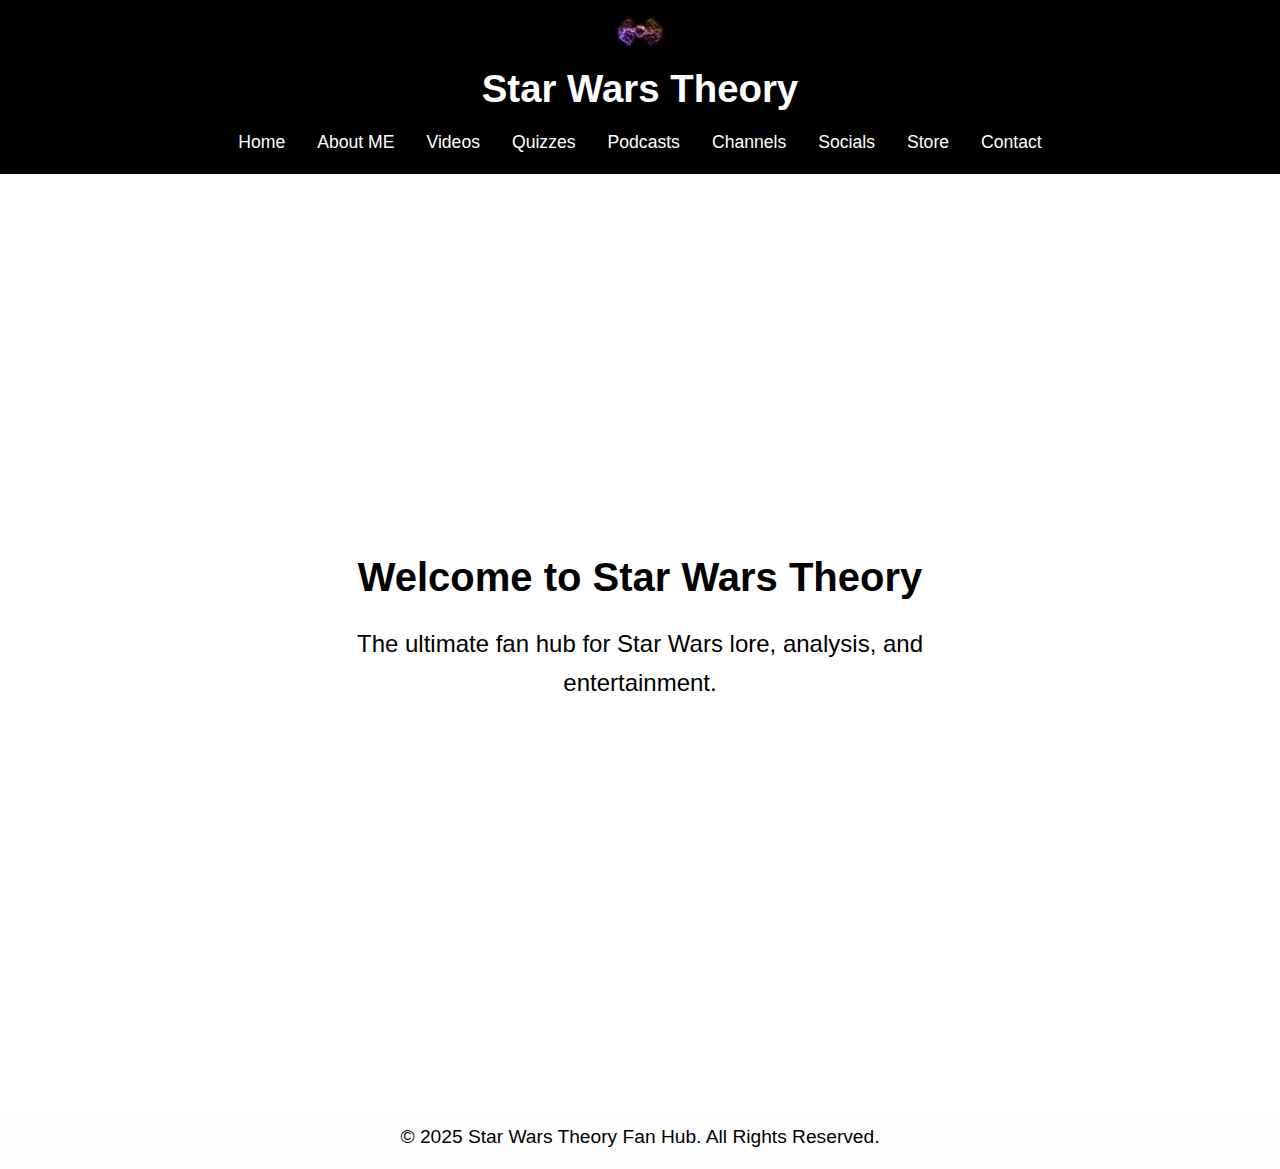
==== index.html @ 6c7350fe "done" ====
<!DOCTYPE html>
<html lang="en">
<head>
  <meta charset="UTF-8">
  <meta name="viewport" content="width=device-width, initial-scale=1.0">
  <title>Star Wars Theory - Home</title>
  <link rel="stylesheet" href="css/styles.css">
</head>
<body>
  <header class="main-header">
    <div class="logo">
      <img src="image/space-ship.jpg" alt="Star Wars Tie Fighter" style="width: 5%">
      <h1>Star Wars Theory</h1>
    </div>
    <nav class="main-nav">
      <ul>
        <li><a href="index.html">Home</a></li>
        <li><a href="about-Me.html">About ME</a></li>
        <li><a href="video.html">Videos</a></li>
        <li><a href="quizzes.html" class="active">Quizzes</a></li>
        <li><a href="podcasts.html">Podcasts</a></li>
        <li><a href="channels.html">Channels</a></li>
        <li><a href="socials.html">Socials</a></li>
        <li><a href="store.html">Store</a></li>
        <li><a href="contact.html">Contact</a></li>
      </ul>
    </nav>
  </header>

  <section class="hero">
    <h2>Welcome to Star Wars Theory</h2>
    <p>The ultimate fan hub for Star Wars lore, analysis, and entertainment.</p>
  </section>

  <footer class="main-footer">
    <p>© 2025 Star Wars Theory Fan Hub. All Rights Reserved.</p>
  </footer>
</body>
</html>
---- css/styles.css ----
/* General Reset */
* {
    margin: 0;
    padding: 0;
    box-sizing: border-box;
  }
  
  body {
    font-family: 'Arial', sans-serif;
    line-height: 1.6;
    color: #000000;
    background-color: #ffffff;
    padding: 0;
    margin: 0;
}
  /* styles.css */

.logo img {
  width: 5%; /* Reduce the image width by 5% */
}
  /* Header */
  .main-header {
    background: #000;
    color: #ffffff;
    padding: 1rem 0;
    text-align: center;
    position: sticky;
    top: 0;
    z-index: 1000;
  }
  
  .main-header .logo h1 {
    margin: 0 1rem;
  }
  
  .main-nav ul {
    display: flex;
    justify-content: center;
    list-style: none;
    margin-top: 0.5rem;
  }
  
  .main-nav ul li {
    margin: 0 1rem;
  }
  
  .main-nav ul li a {
    color: #fff;
    text-decoration: none;
    font-size: 1.1rem;
    transition: color 0.3s ease-in-out;
  }
  
  .main-nav ul li a:hover {
    color: #f31212;
  }
  
  /* Footer */
  .main-footer {
    background: #fffefe;
    color: #000000;
    text-align: center;
    padding: 1rem 0;
    margin-top: 2rem;
  }
  
  .main-footer p {
    margin: 0;
  }
  
  /* Section Styling */
  .content {
    padding: 2rem;
    max-width: 1200px;
    margin: auto;
    background: #fff;
    border-radius: 8px;
    box-shadow: 0 2px 5px rgba(0, 0, 0, 0.1);
  }
  
  h2 {
    margin-bottom: 1rem;
    font-size: 2rem;
    text-align: center;
    color: #000000;
  }
  /* Hero Section */
.hero {
  display: flex;
  flex-direction: column;
  justify-content: center;
  align-items: center;
  text-align: center;
  height: 100vh; /* Full viewport height */
  background-color: #ffffff; /* Add a background color for contrast */
  color: #000000; /* Text color */
}

.hero h2 {
  font-size: 2.5rem;
  margin-bottom: 1rem;
}

.hero p {
  font-size: 1.5rem;
  max-width: 400px;
  margin: 0 auto; /* Center the text within the container */
}

  /* Video Page Specific */
  .video-grid {
    display: grid;
    grid-template-columns: repeat(auto-fit, minmax(300px, 1fr));
    gap: 1.5rem;
    margin-top: 1.5rem;
  }
  
  .video {
    background: #ffffff;
    padding: 1rem;
    border-radius: 8px;
    text-align: center;
    box-shadow: 0 1px 4px rgba(0, 0, 0, 0.1);
  }
  
  .video h3 {
    margin-bottom: 1rem;
    font-size: 1.2rem;
    color: #555;
  }
  
  iframe {
    width: 100%;
    height: 200px;
    border: none;
    border-radius: 4px;
  }
  
  /* Contact Page Specific */
  form {
    display: flex;
    flex-direction: column;
    gap: 1rem;
    margin-top: 2rem;
  }
  
  form label {
    font-size: 1rem;
    color: #555;
  }
  
  form input,
  form textarea,
  form button {
    width: 100%;
    padding: 0.75rem;
    border: 1px solid #ccc;
    border-radius: 4px;
    font-size: 1rem;
  }
  
  form textarea {
    resize: vertical;
  }
  
  form button {
    background: #000;
    color: #fff;
    cursor: pointer;
    transition: background 0.3s ease-in-out;
  }
  
  form button:hover {
    background: #510361;
  }
  
  /* Podcast Page Specific */
  ul {
    list-style: none;
    padding: 0;
  }
  
  ul li {
    margin: 0.5rem 0;
    font-size: 1.2rem;
  }
  
  ul li a {
    color: #007bff;
    text-decoration: none;
    transition: color 0.3s ease-in-out;
  }
  
  ul li a:hover {
    color: #5d056c;
  }
  
/* Channels Page */
.channel-grid {
  display: grid;
  grid-template-columns: repeat(auto-fit, minmax(300px, 1fr));
  gap: 1.5rem;
  margin-top: 2rem;
}

.channel {
  background: #e8e8e8;
  padding: 1rem;
  border-radius: 8px;
  text-align: center;
  box-shadow: 0 1px 4px rgba(0, 0, 0, 0.1);
}

.channel h3 {
  margin-bottom: 0.5rem;
  font-size: 1.5rem;
  color: #444;
}

.channel p {
  margin-bottom: 1rem;
  font-size: 1rem;
  color: #555;
}

.channel a {
  display: inline-block;
  margin-top: 0.5rem;
  padding: 0.5rem 1rem;
  background: #000;
  color: #fff;
  text-decoration: none;
  border-radius: 4px;
  font-size: 1rem;
  transition: background 0.3s ease-in-out;
}

.channel a:hover {
  background: #f39c12;
}
/* Socials Page */
.social-grid {
  display: grid;
  grid-template-columns: repeat(auto-fit, minmax(300px, 1fr));
  gap: 1.5rem;
  margin-top: 2rem;
}

.social {
  background: #e8e8e8;
  padding: 1rem;
  border-radius: 8px;
  text-align: center;
  box-shadow: 0 1px 4px rgba(0, 0, 0, 0.1);
}

.social h3 {
  margin-bottom: 0.5rem;
  font-size: 1.5rem;
  color: #444;
}

.social p {
  margin-bottom: 1rem;
  font-size: 1rem;
  color: #555;
}

.social a {
  display: inline-flex;
  align-items: center;
  justify-content: center;
  margin-top: 0.5rem;
  padding: 0.5rem 1rem;
  background: #000;
  color: #fff;
  text-decoration: none;
  border-radius: 4px;
  font-size: 1rem;
  transition: background 0.3s ease-in-out;
}

.social a:hover {
  background: #f39c12;
}

.social-icon {
  width: 24px;
  height: 24px;
  margin-right: 8px;
}
/* Store Page */
.store-section {
  text-align: center;
  margin-top: 2rem;
}

.store-image {
  max-width: 100%;
  height: auto;
  border-radius: 8px;
  margin-bottom: 1.5rem;
  box-shadow: 0 2px 6px rgba(0, 0, 0, 0.2);
}

.store-button {
  display: inline-block;
  padding: 1rem 2rem;
  background-color: #000;
  color: #fff;
  font-size: 1.2rem;
  text-decoration: none;
  border-radius: 4px;
  transition: background-color 0.3s ease-in-out;
}

.store-button:hover {
  background-color: #f39c12;
}
.quiz-category {
  margin-top: 30px;
  padding: 20px;
  background-color: #242424;
  border-radius: 10px;
}

.quiz-category h3 {
  font-size: 1.8rem;
  margin-bottom: 20px;
  color: #f4f4f4;
}

.quiz-list {
  display: flex;
  flex-wrap: wrap;
  gap: 20px;
  justify-content: center;
}

.quiz-item {
  background-color: #292929;
  border-radius: 10px;
  padding: 15px;
  width: 300px;
  text-align: left;
  box-shadow: 0 4px 8px rgba(0, 0, 0, 0.5);
}

.quiz-item h4 {
  margin-bottom: 10px;
  font-size: 1.4rem;
}

.quiz-item p {
  margin-bottom: 15px;
}

.quiz-button {
  display: inline-block;
  padding: 10px 20px;
  color: #fff;
  background-color: #0078d4;
  text-decoration: none;
  border-radius: 5px;
  transition: background-color 0.3s;
}

.quiz-button:hover {
  background-color: #005bb5;
}


/* Mobile (iPhones, width <= 480px) */
@media (max-width: 480px) {
  body {
    font-size: 0.9rem; /* Slightly smaller base font size */
  }

  .main-nav ul {
    flex-direction: column;
    align-items: center;
  }

  .main-nav ul li {
    margin: 0.3rem 0; /* Adjust spacing for tighter screens */
  }
  .main-header .logo h1 {
    font-size: 1.5rem; /* Reduce logo font size for iPhone */
  }

  .main-nav ul li a {
    font-size: 1rem; /* Adjust font size for navbar links */
  }

  .hero {
    height: auto; /* Adjust height for smaller screens */
    padding: 1rem;
  }

  .hero p {
    font-size: 1rem; /* Adjust text size */
    max-width: 90%; /* Fit content within the viewport */
  }

  .video-grid, .channel-grid, .social-grid {
    grid-template-columns: 1fr; /* Single-column layout */
  }
}

/* Tablet (iPads, width <= 768px) */
@media (max-width: 768px) {
  body {
    font-size: 1rem; /* Adjust font size for medium screens */
  }
  .main-nav ul {
    flex-direction: column; /* Stack links vertically */
    align-items: center;
    padding: 0; /* Remove extra padding */
  }

  .main-nav ul li {
    margin: 0.5rem 0; /* Add spacing between stacked links */
  }

  .main-header {
    padding: 0.5rem 0; /* Reduce padding for smaller screens */
  }
  .hero p {
    font-size: 1.2rem; /* Slightly larger text */
    max-width: 80%; /* Allow more width for content */
  }

  .video-grid, .channel-grid, .social-grid {
    grid-template-columns: repeat(2, 1fr); /* Two-column layout */
  }
}

/* Desktop (width >= 1024px) */
@media (min-width: 1024px) {
  body {
    font-size: 1.2rem; /* Larger font size for desktops */
  }

  .main-nav ul {
    justify-content: center; /* Center navigation links */
  }

  .hero {
    height: 100vh; /* Full viewport height */
    padding: 2rem; /* Add extra padding for spacious layout */
  }

  .hero p {
    font-size: 1.5rem; /* Larger text for readability */
    max-width: 600px; /* Widen content */
  }

  .video-grid, .channel-grid, .social-grid {
    grid-template-columns: repeat(3, 1fr); /* Three-column layout */
  }
}
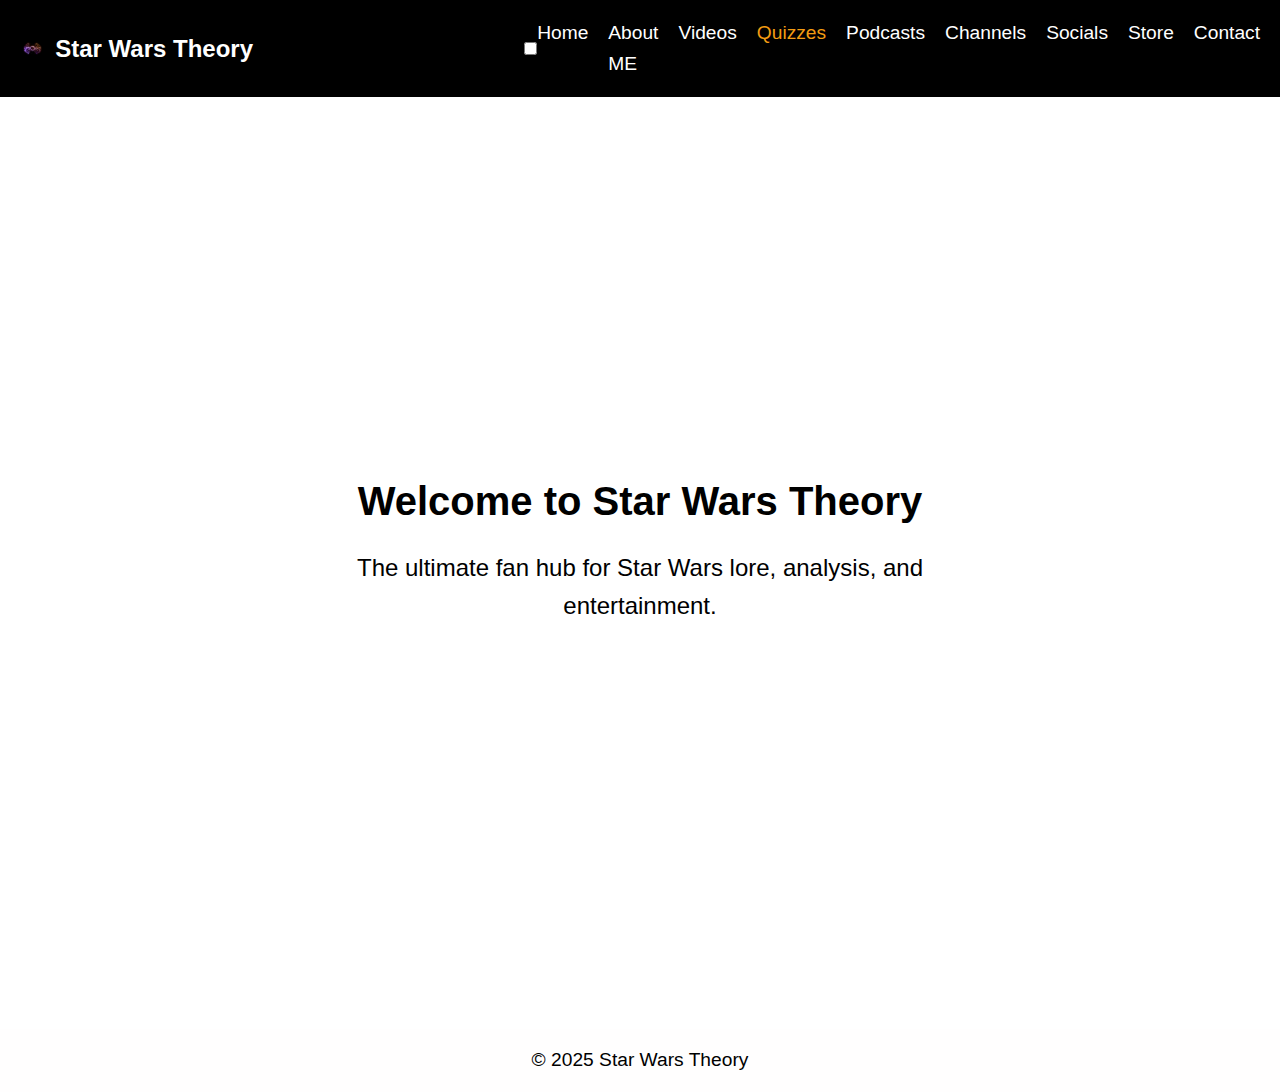
==== commit a5e80a98: "done" ====
--- a/index.html
+++ b/index.html
@@ -12,8 +12,14 @@
       <img src="image/space-ship.jpg" alt="Star Wars Tie Fighter" style="width: 5%">
       <h1>Star Wars Theory</h1>
     </div>
+    <input type="checkbox" id="menu-toggle" class="menu-toggle">
+    <label for="menu-toggle" class="hamburger">
+      <span></span>
+      <span></span>
+      <span></span>
+    </label>
     <nav class="main-nav">
-      <ul>
+      <ul class="nav-links">
         <li><a href="index.html">Home</a></li>
         <li><a href="about-Me.html">About ME</a></li>
         <li><a href="video.html">Videos</a></li>
@@ -26,6 +32,7 @@
       </ul>
     </nav>
   </header>
+  
 
   <section class="hero">
     <h2>Welcome to Star Wars Theory</h2>
@@ -33,7 +40,7 @@
   </section>
 
   <footer class="main-footer">
-    <p>© 2025 Star Wars Theory Fan Hub. All Rights Reserved.</p>
+    <p>© 2025 Star Wars Theory</p>
   </footer>
 </body>
 </html>
--- a/css/styles.css
+++ b/css/styles.css
@@ -15,44 +15,61 @@
 }
   /* styles.css */
 
-.logo img {
-  width: 5%; /* Reduce the image width by 5% */
-}
-  /* Header */
   .main-header {
-    background: #000;
-    color: #ffffff;
-    padding: 1rem 0;
-    text-align: center;
-    position: sticky;
-    top: 0;
-    z-index: 1000;
-  }
-  
-  .main-header .logo h1 {
-    margin: 0 1rem;
-  }
-  
-  .main-nav ul {
-    display: flex;
-    justify-content: center;
+    display: flex;
+    justify-content: space-between;
+    align-items: center;
+    padding: 10px 20px;
+    background-color: #000;
+    color: #fff;
+    position: relative;
+  }
+  
+  .logo {
+    display: flex;
+    align-items: center;
+  }
+  
+  .logo h1 {
+    margin-left: 10px;
+    font-size: 1.5rem;
+  }
+  
+  /* Hamburger Menu */
+  .hamburger {
+    display: none;
+    flex-direction: column;
+    cursor: pointer;
+    gap: 5px;
+  }
+  
+  .hamburger span {
+    width: 25px;
+    height: 3px;
+    background-color: #fff;
+    transition: all 0.3s ease;
+  }
+  
+  /* Navigation Links */
+  .main-nav {
+    display: flex;
+  }
+  
+  .nav-links {
+    display: flex;
+    gap: 20px;
     list-style: none;
-    margin-top: 0.5rem;
-  }
-  
-  .main-nav ul li {
-    margin: 0 1rem;
-  }
-  
-  .main-nav ul li a {
+  }
+  
+  .nav-links a {
     color: #fff;
     text-decoration: none;
-    font-size: 1.1rem;
-    transition: color 0.3s ease-in-out;
-  }
-  
-  .main-nav ul li a:hover {
-    color: #f31212;
+    transition: color 0.3s ease;
+  }
+  
+  .nav-links a:hover,
+  .nav-links .active {
+    color: #f39c12;
   }
   
   /* Footer */
@@ -320,7 +337,7 @@
 .quiz-category {
   margin-top: 30px;
   padding: 20px;
-  background-color: #242424;
+  background-color: #8c03b6;
   border-radius: 10px;
 }
 
@@ -338,12 +355,12 @@
 }
 
 .quiz-item {
-  background-color: #292929;
+  background-color: #fab906;
   border-radius: 10px;
   padding: 15px;
   width: 300px;
   text-align: left;
-  box-shadow: 0 4px 8px rgba(0, 0, 0, 0.5);
+  box-shadow: 0 4px 8px rgba(211, 124, 18, 0.5);
 }
 
 .quiz-item h4 {
@@ -359,14 +376,14 @@
   display: inline-block;
   padding: 10px 20px;
   color: #fff;
-  background-color: #0078d4;
+  background-color: #d44e00;
   text-decoration: none;
   border-radius: 5px;
   transition: background-color 0.3s;
 }
 
 .quiz-button:hover {
-  background-color: #005bb5;
+  background-color: #7d0f0d;
 }
 
 
@@ -406,34 +423,38 @@
     grid-template-columns: 1fr; /* Single-column layout */
   }
 }
-
-/* Tablet (iPads, width <= 768px) */
-@media (max-width: 768px) {
-  body {
-    font-size: 1rem; /* Adjust font size for medium screens */
-  }
-  .main-nav ul {
-    flex-direction: column; /* Stack links vertically */
-    align-items: center;
-    padding: 0; /* Remove extra padding */
-  }
-
-  .main-nav ul li {
-    margin: 0.5rem 0; /* Add spacing between stacked links */
-  }
-
-  .main-header {
-    padding: 0.5rem 0; /* Reduce padding for smaller screens */
-  }
-  .hero p {
-    font-size: 1.2rem; /* Slightly larger text */
-    max-width: 80%; /* Allow more width for content */
-  }
-
-  .video-grid, .channel-grid, .social-grid {
-    grid-template-columns: repeat(2, 1fr); /* Two-column layout */
-  }
-}
+/* Responsive Styling */
+@media screen and (max-width: 768px) {
+  .hamburger {
+    display: flex;
+  }
+
+  .main-nav {
+    display: none;
+    position: absolute;
+    top: 60px;
+    right: 0;
+    width: 100%;
+    background-color: #111;
+    flex-direction: column;
+  }
+
+  .nav-links {
+    flex-direction: column;
+    gap: 0;
+  }
+
+  .nav-links li {
+    border-bottom: 1px solid #333;
+    text-align: center;
+    padding: 10px 0;
+  }
+
+  .menu-toggle:checked + .hamburger + .main-nav {
+    display: flex;
+  }
+}
+
 
 /* Desktop (width >= 1024px) */
 @media (min-width: 1024px) {
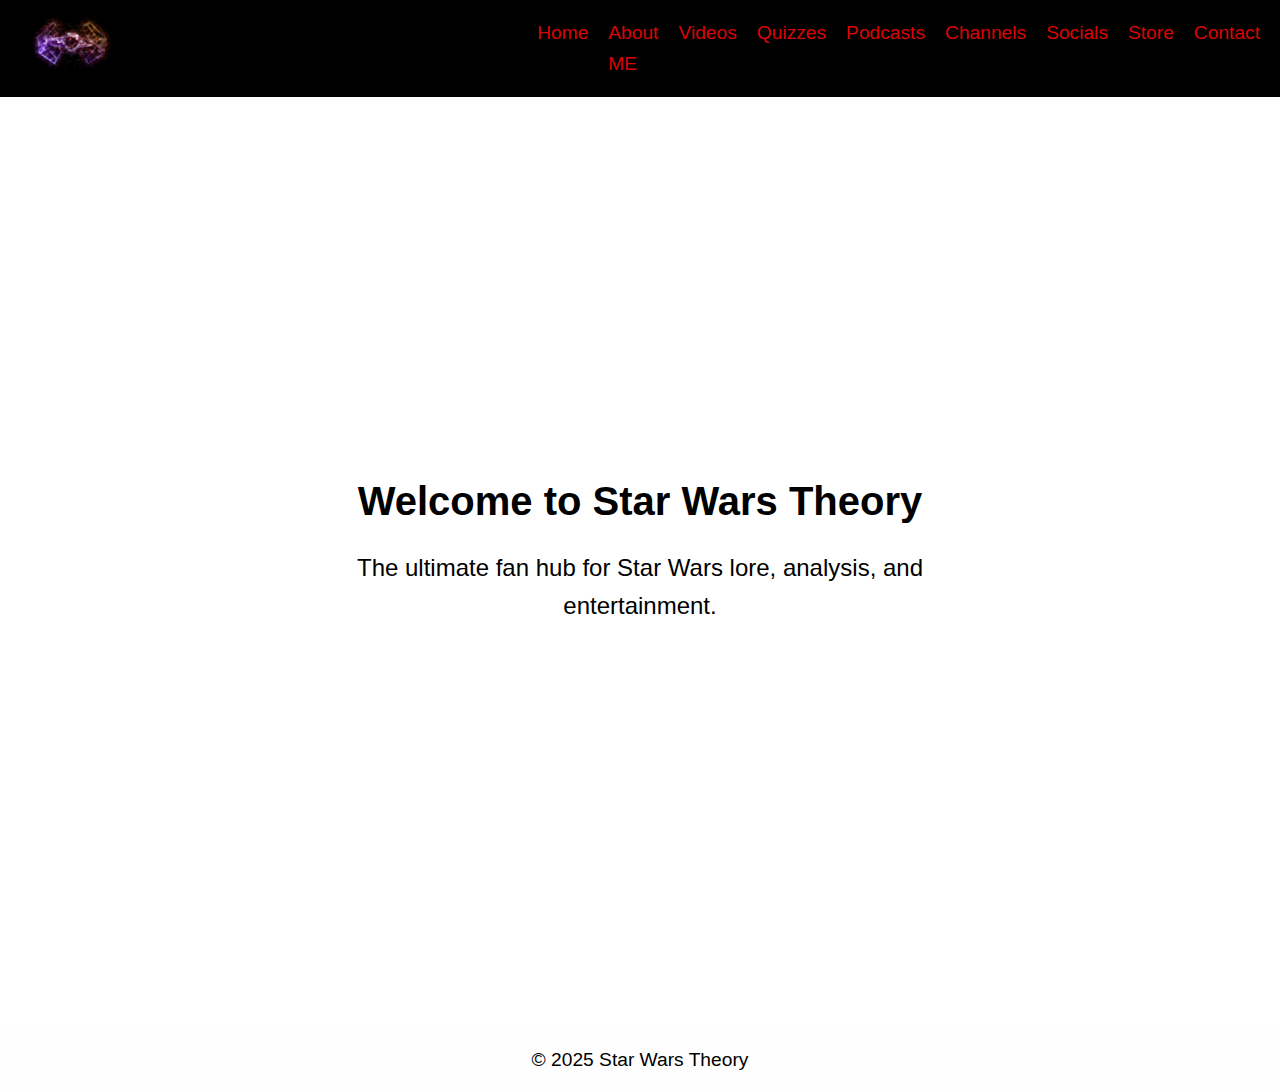
==== commit 01321279: "done" ====
--- a/index.html
+++ b/index.html
@@ -9,8 +9,7 @@
 <body>
   <header class="main-header">
     <div class="logo">
-      <img src="image/space-ship.jpg" alt="Star Wars Tie Fighter" style="width: 5%">
-      <h1>Star Wars Theory</h1>
+      <img src="image/space-ship.jpg" alt="Star Wars Tie Fighter" style="width: 20%">
     </div>
     <input type="checkbox" id="menu-toggle" class="menu-toggle">
     <label for="menu-toggle" class="hamburger">
@@ -20,25 +19,22 @@
     </label>
     <nav class="main-nav">
       <ul class="nav-links">
-        <li><a href="index.html">Home</a></li>
-        <li><a href="about-Me.html">About ME</a></li>
-        <li><a href="video.html">Videos</a></li>
+        <li><a href="index.html" class="current">Home</a></li>
+        <li><a href="about-Me.html"class="active">About ME</a></li>
+        <li><a href="video.html" class="current">Videos</a></li>
         <li><a href="quizzes.html" class="active">Quizzes</a></li>
-        <li><a href="podcasts.html">Podcasts</a></li>
-        <li><a href="channels.html">Channels</a></li>
-        <li><a href="socials.html">Socials</a></li>
-        <li><a href="store.html">Store</a></li>
-        <li><a href="contact.html">Contact</a></li>
+        <li><a href="podcasts.html" class="current">Podcasts</a></li>
+        <li><a href="channels.html"class="active">Channels</a></li>
+        <li><a href="socials.html" class="current">Socials</a></li>
+        <li><a href="store.html"class="active">Store</a></li>
+        <li><a href="contact.html" class="current">Contact</a></li>
       </ul>
     </nav>
   </header>
-  
-
   <section class="hero">
     <h2>Welcome to Star Wars Theory</h2>
     <p>The ultimate fan hub for Star Wars lore, analysis, and entertainment.</p>
   </section>
-
   <footer class="main-footer">
     <p>© 2025 Star Wars Theory</p>
   </footer>
--- a/css/styles.css
+++ b/css/styles.css
@@ -26,12 +26,12 @@
   }
   
   .logo {
-    display: flex;
-    align-items: center;
-  }
+    font-size: 1.5rem;
+  }
+
   
   .logo h1 {
-    margin-left: 10px;
+    margin-left: 25px;
     font-size: 1.5rem;
   }
   
@@ -68,8 +68,18 @@
   }
   
   .nav-links a:hover,
-  .nav-links .active {
-    color: #f39c12;
+.nav-links .current,
+.nav-links .active {
+  color: #db0404;
+}
+
+  .menu-toggle {
+    display: none;
+  }
+  
+  /* Show the menu when checkbox is checked */
+  .menu-toggle:checked + .hamburger + .main-nav {
+    display: flex;
   }
   
   /* Footer */
@@ -332,7 +342,7 @@
 }
 
 .store-button:hover {
-  background-color: #f39c12;
+  background-color: #5f07ac;
 }
 .quiz-category {
   margin-top: 30px;
